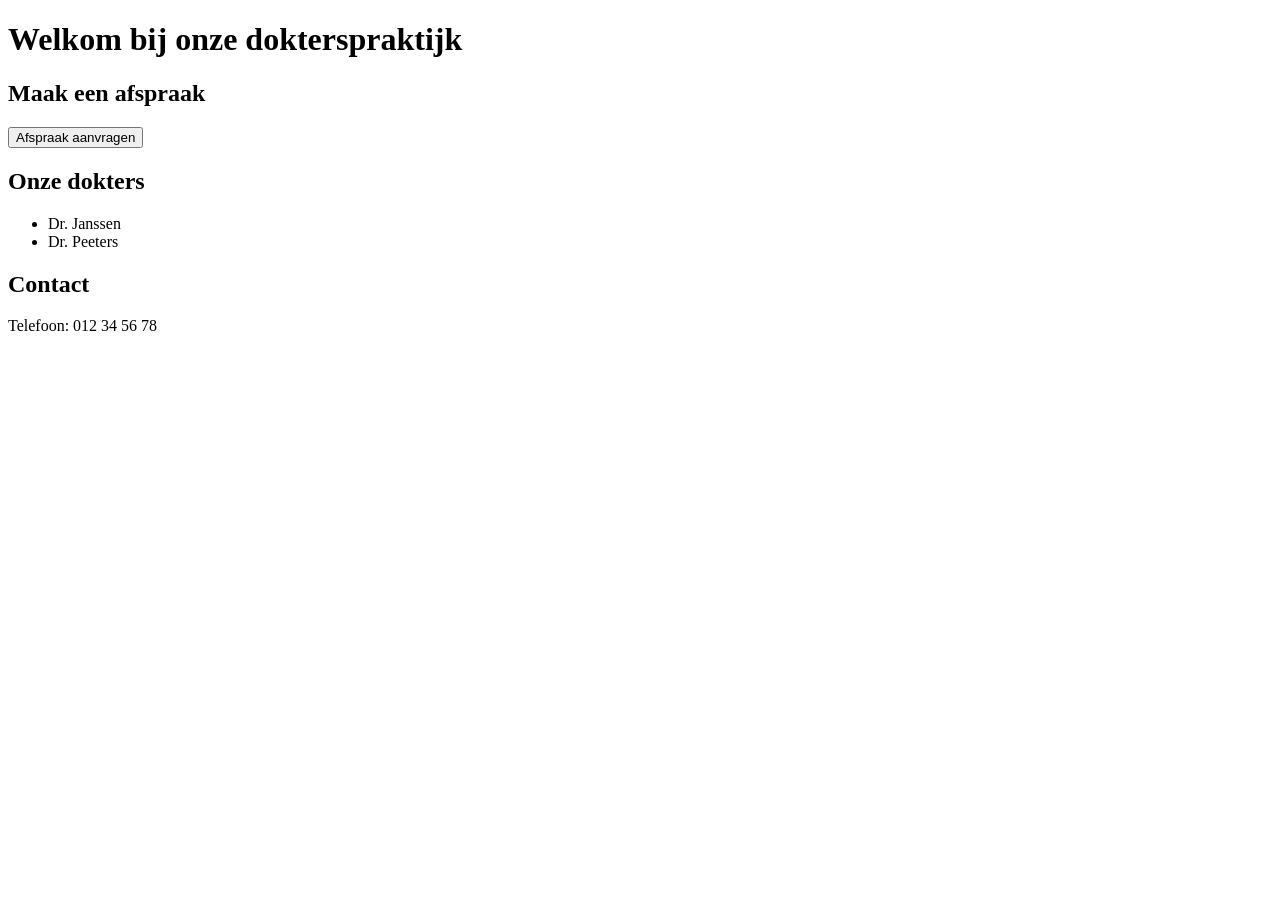
==== Index.html @ 7ddcf157 "Create Index.html" ====
<!DOCTYPE html>
<html>
<head>
<title>Dokterspraktijk</title>
</head>

<body>

<h1>Welkom bij onze dokterspraktijk</h1>

<h2>Maak een afspraak</h2>
<button>Afspraak aanvragen</button>

<h2>Onze dokters</h2>
<ul>
<li>Dr. Janssen</li>
<li>Dr. Peeters</li>
</ul>

<h2>Contact</h2>
<p>Telefoon: 012 34 56 78</p>

</body>
</html>
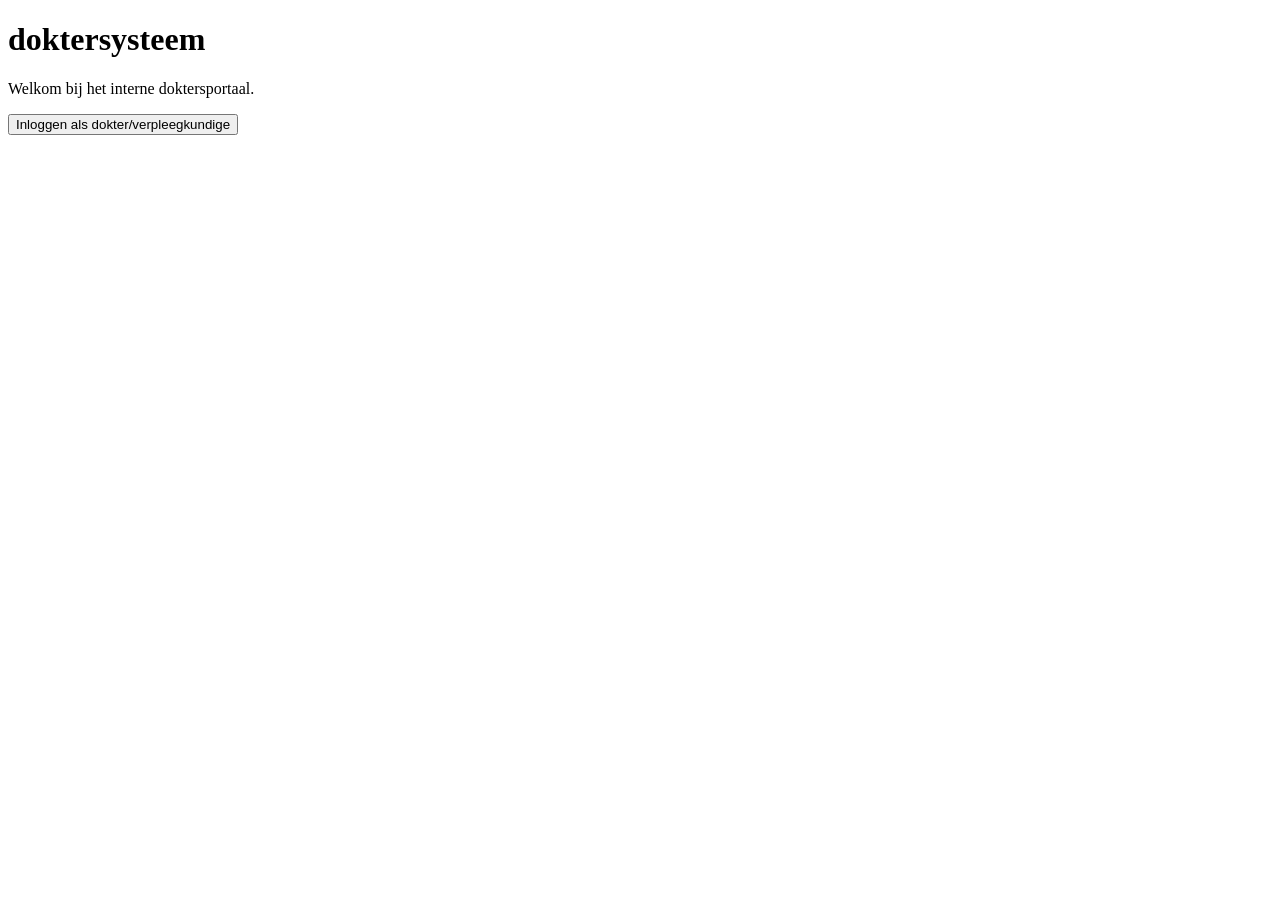
==== commit 9adf0fec: "Update Index.html" ====
--- a/Index.html
+++ b/Index.html
@@ -1,24 +1,25 @@
 <!DOCTYPE html>
-<html>
+<html lang="nl">
+
 <head>
-<title>Dokterspraktijk</title>
+<meta charset="UTF-8">
+<title>Ziekenhuis Systeem</title>
+<link rel="stylesheet" href="css/main.css">
 </head>
 
 <body>
 
-<h1>Welkom bij onze dokterspraktijk</h1>
+<header>
+<h1>doktersysteem</h1>
+</header>
 
-<h2>Maak een afspraak</h2>
-<button>Afspraak aanvragen</button>
+<main>
+<p>Welkom bij het interne doktersportaal.</p>
 
-<h2>Onze dokters</h2>
-<ul>
-<li>Dr. Janssen</li>
-<li>Dr. Peeters</li>
-</ul>
-
-<h2>Contact</h2>
-<p>Telefoon: 012 34 56 78</p>
+<a href="login.html">
+<button>Inloggen als dokter/verpleegkundige</button>
+</a>
+</main>
 
 </body>
 </html>
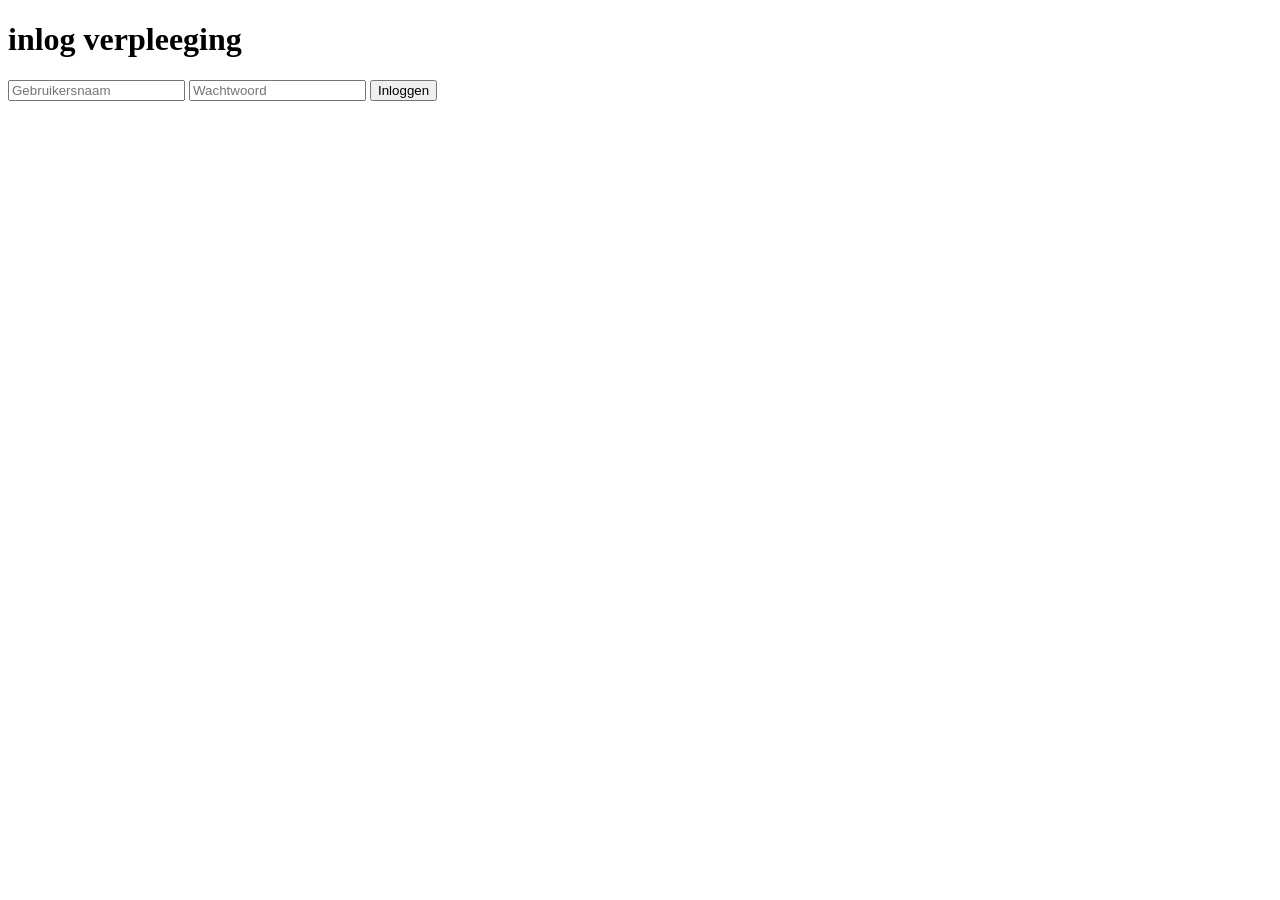
==== commit 43f9b677: "Update Index.html" ====
--- a/Index.html
+++ b/Index.html
@@ -1,25 +1,32 @@
 <!DOCTYPE html>
 <html lang="nl">
-
 <head>
 <meta charset="UTF-8">
-<title>Ziekenhuis Systeem</title>
-<link rel="stylesheet" href="css/main.css">
+<title>Dokter Portaal</title>
+<link rel="stylesheet" href="css/style.css">
 </head>
 
-<body>
+<body class="login-body">
 
-<header>
-<h1>doktersysteem</h1>
-</header>
+<div class="login-container">
 
-<main>
-<p>Welkom bij het interne doktersportaal.</p>
+<h1>inlog verpleeging</h1>
 
-<a href="login.html">
-<button>Inloggen als dokter/verpleegkundige</button>
+
+
+  
+
+  
+
+
+<input type="text" placeholder="Gebruikersnaam">
+<input type="password" placeholder="Wachtwoord">
+
+<a href="dashboard.html">
+<button class="login-btn">Inloggen</button>
 </a>
-</main>
+
+</div>
 
 </body>
 </html>
